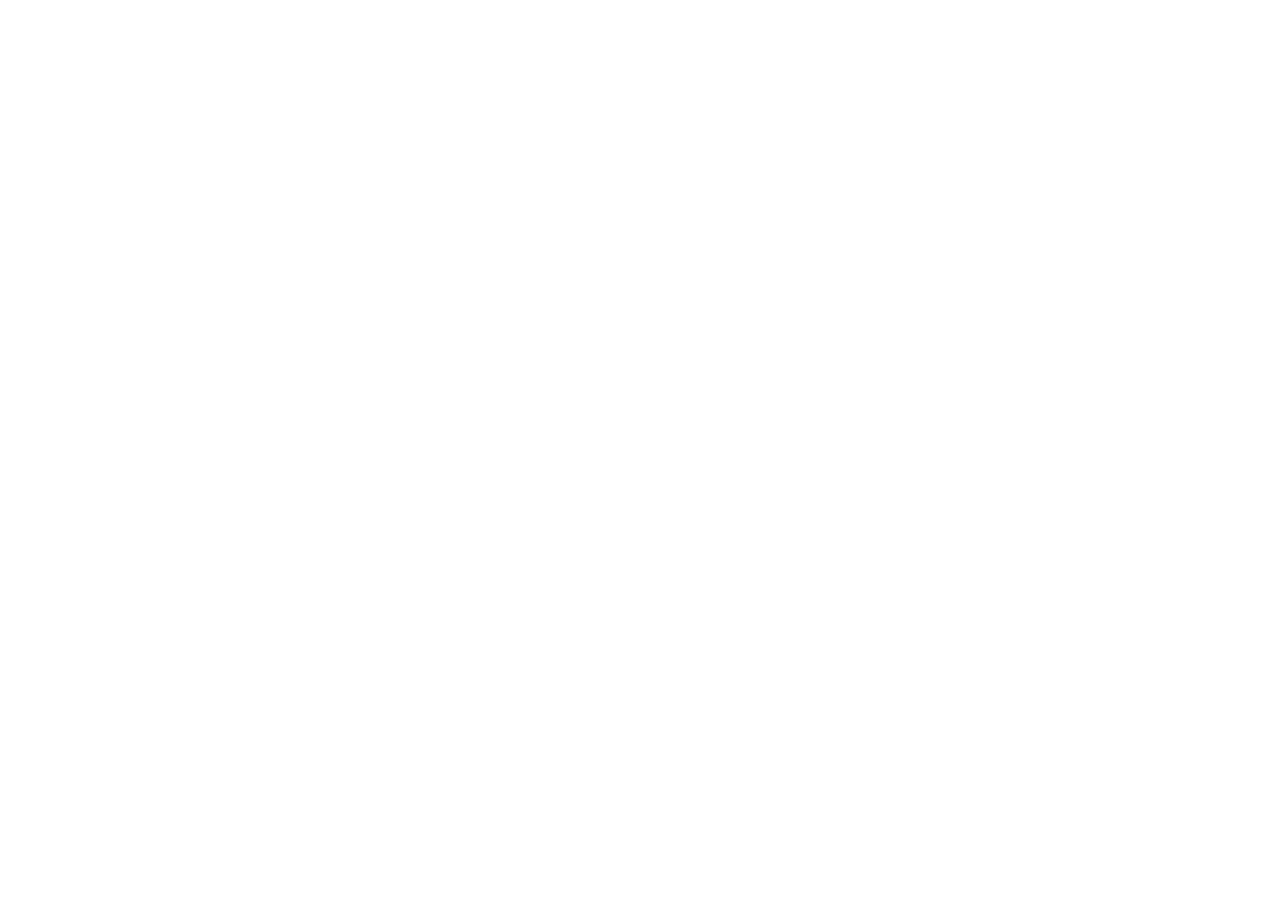
==== index.html @ bca11e05 "Initial commit" ====
<!DOCTYPE html>
<html lang="en">
<head>
    <meta charset="UTF-8">
    <meta name="viewport" content="width=device-width, initial-scale=1.0">
    <title>Document</title>
</head>
<body>
    
</body>
</html>
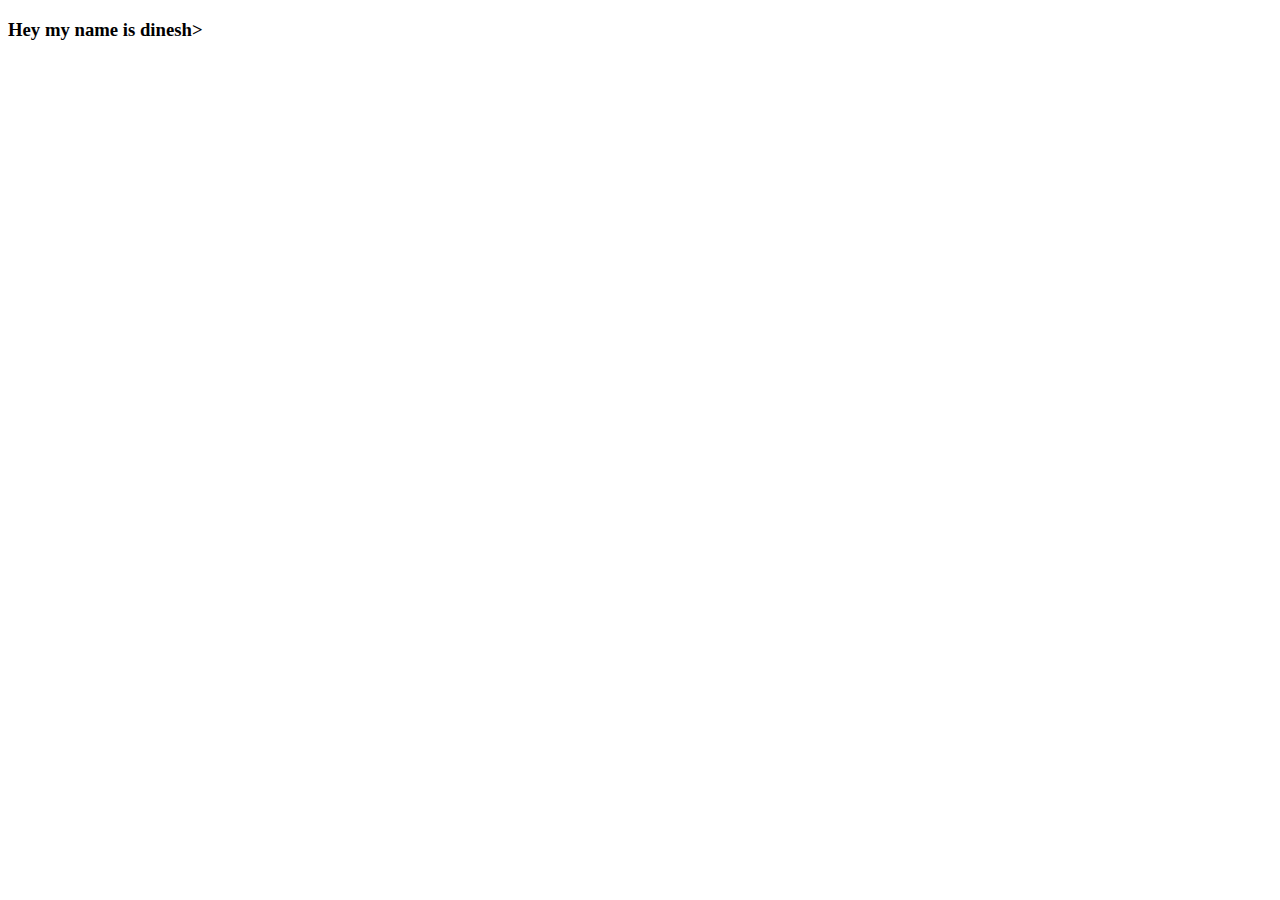
==== commit acb78eb5: "[NEW] new added" ====
--- a/index.html
+++ b/index.html
@@ -6,6 +6,6 @@
     <title>Document</title>
 </head>
 <body>
-    
+    <H3>Hey my name is dinesh></H3>
 </body>
 </html>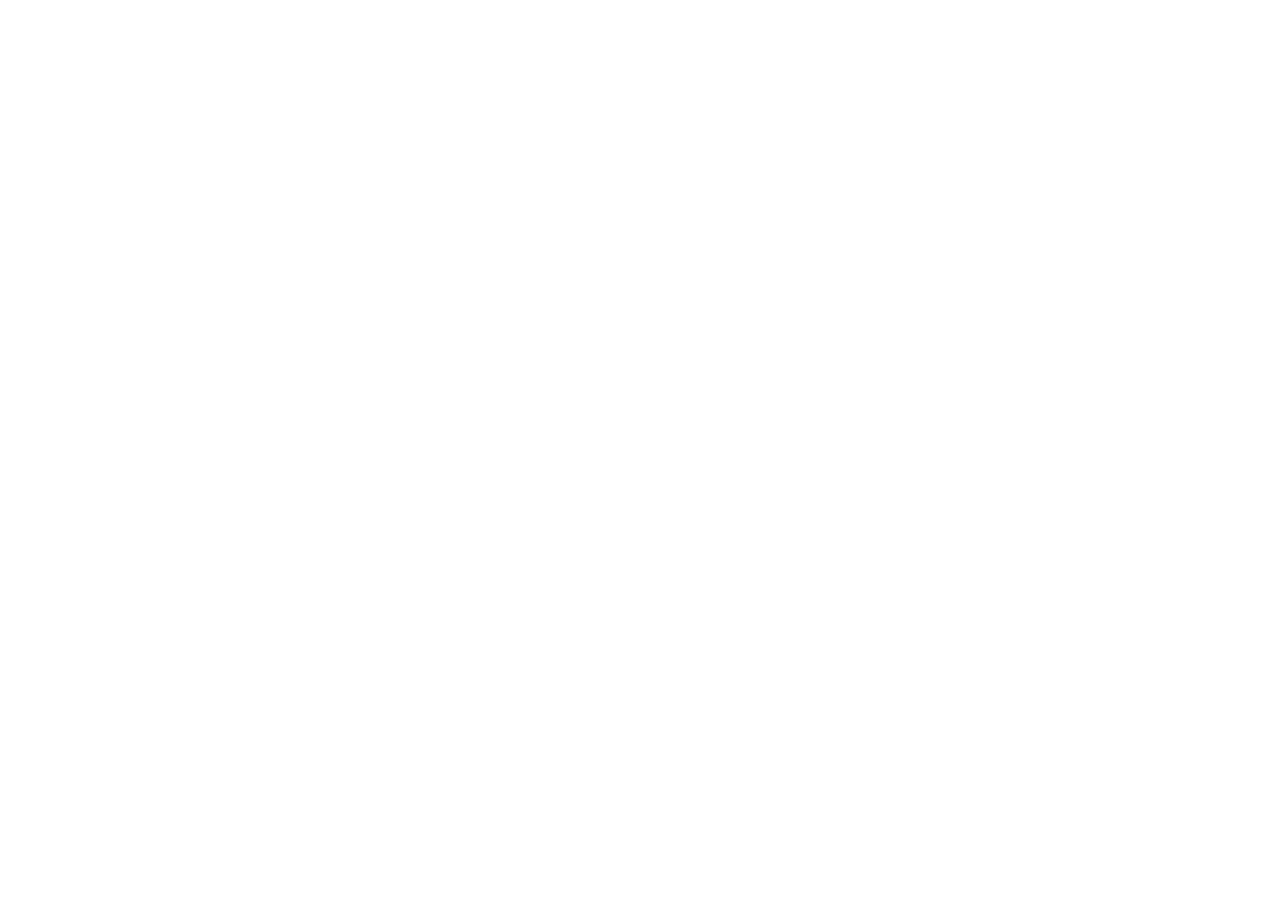
==== commit f194c301: "[NEW] new added" ====
--- a/index.html
+++ b/index.html
@@ -6,6 +6,6 @@
     <title>Document</title>
 </head>
 <body>
-    <H3>Hey my name is dinesh></H3>
+    
 </body>
 </html>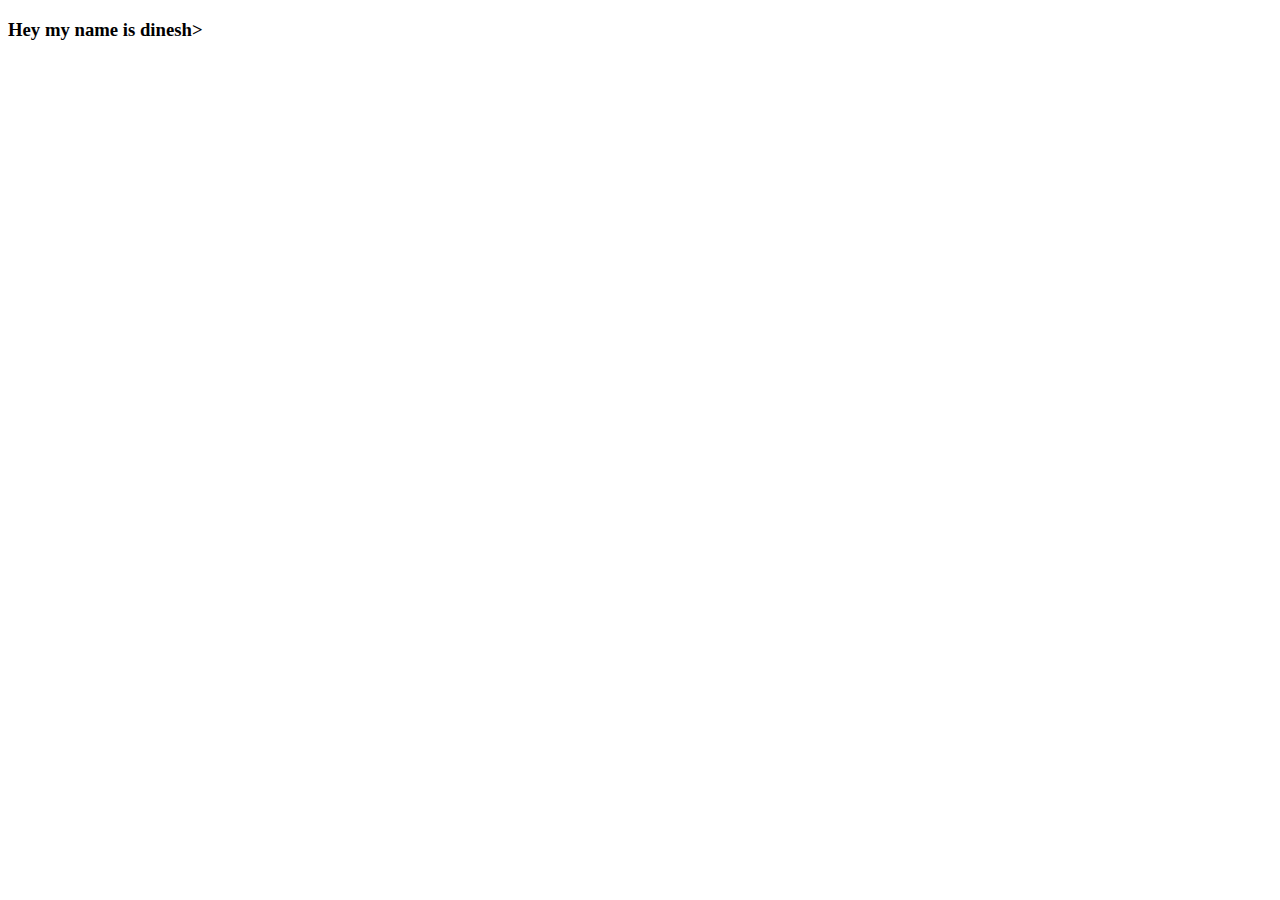
==== commit 08eb3ee8: "[NEW]'Add new changes" ====
--- a/index.html
+++ b/index.html
@@ -6,6 +6,6 @@
     <title>Document</title>
 </head>
 <body>
-    
+    <H3>Hey my name is dinesh></H3>
 </body>
-</html>+</html 5>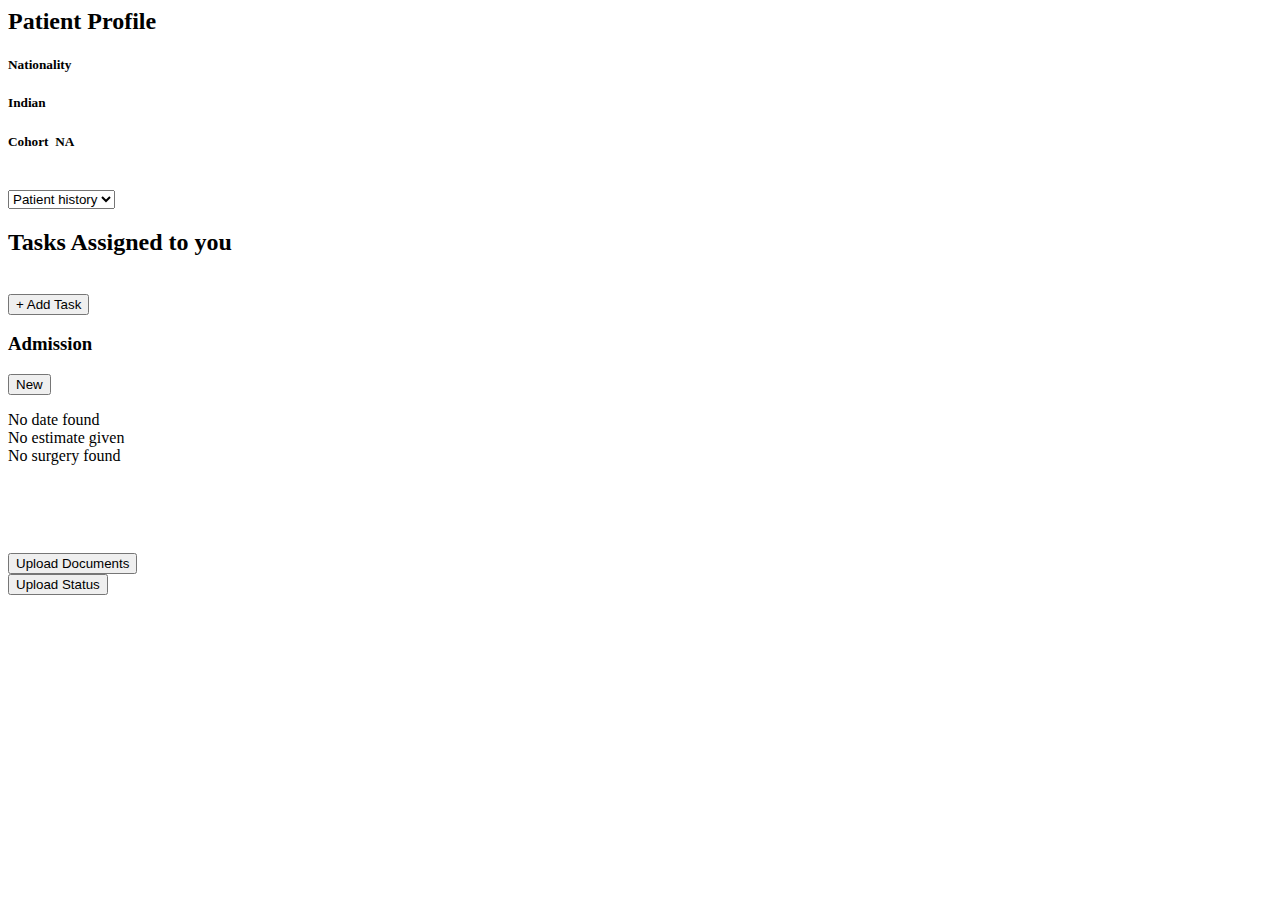
==== commit 1bcab265: "[NEW]Added changes" ====
--- a/index.html
+++ b/index.html
@@ -1,11 +1,59 @@
-<!DOCTYPE html>
-<html lang="en">
-<head>
-    <meta charset="UTF-8">
-    <meta name="viewport" content="width=device-width, initial-scale=1.0">
-    <title>Document</title>
-</head>
+<html> 
+<link rel="stylesheet" href="./dinn.css">
 <body>
-    <H3>Hey my name is dinesh></H3>
+
+    <div class="container">
+        <h2 class="patient">Patient Profile</h2>
+
+        <div class="container_up">
+        
+            <div class="Card">
+                <h5 class="card1">Nationality</h5>
+                <h5 class="card2">Indian</h5>
+            </div>
+        
+                <h5 class="coh">  Cohort &nbsp;<b class="NA">NA</b></h5> 
+                
+            </div>
+        </div>
+        
+        
+<br>
+<div class="main">
+        <select class="text1">
+        <option value="">Patient history</option>
+        <option value="1">1</option>
+        <option value="2">2</option>
+        <option value="3">3</option>
+        </select>
+    <br>
+<div class="top">
+    <h2 class="task">Tasks Assigned to you </h2>
+    <br> 
+    <button class="button1">+ Add Task</button>
+</div>
+<div class="cards">
+    <div class="cards1">
+    <h3>Admission</h3>
+    <button class="button2">New</button>
+</div>
+    <p>No date found<br>No estimate given<br>No surgery found</br></p>
+
+    
+</div>
+
+
+
+<br>
+<br>
+<br>
+<br>
+<button class="but">Upload Documents</button>
+
+<br>
+<button class="but">Upload Status</button>
+</div>
+</div>
 </body>
-</html 5>+
+</html>